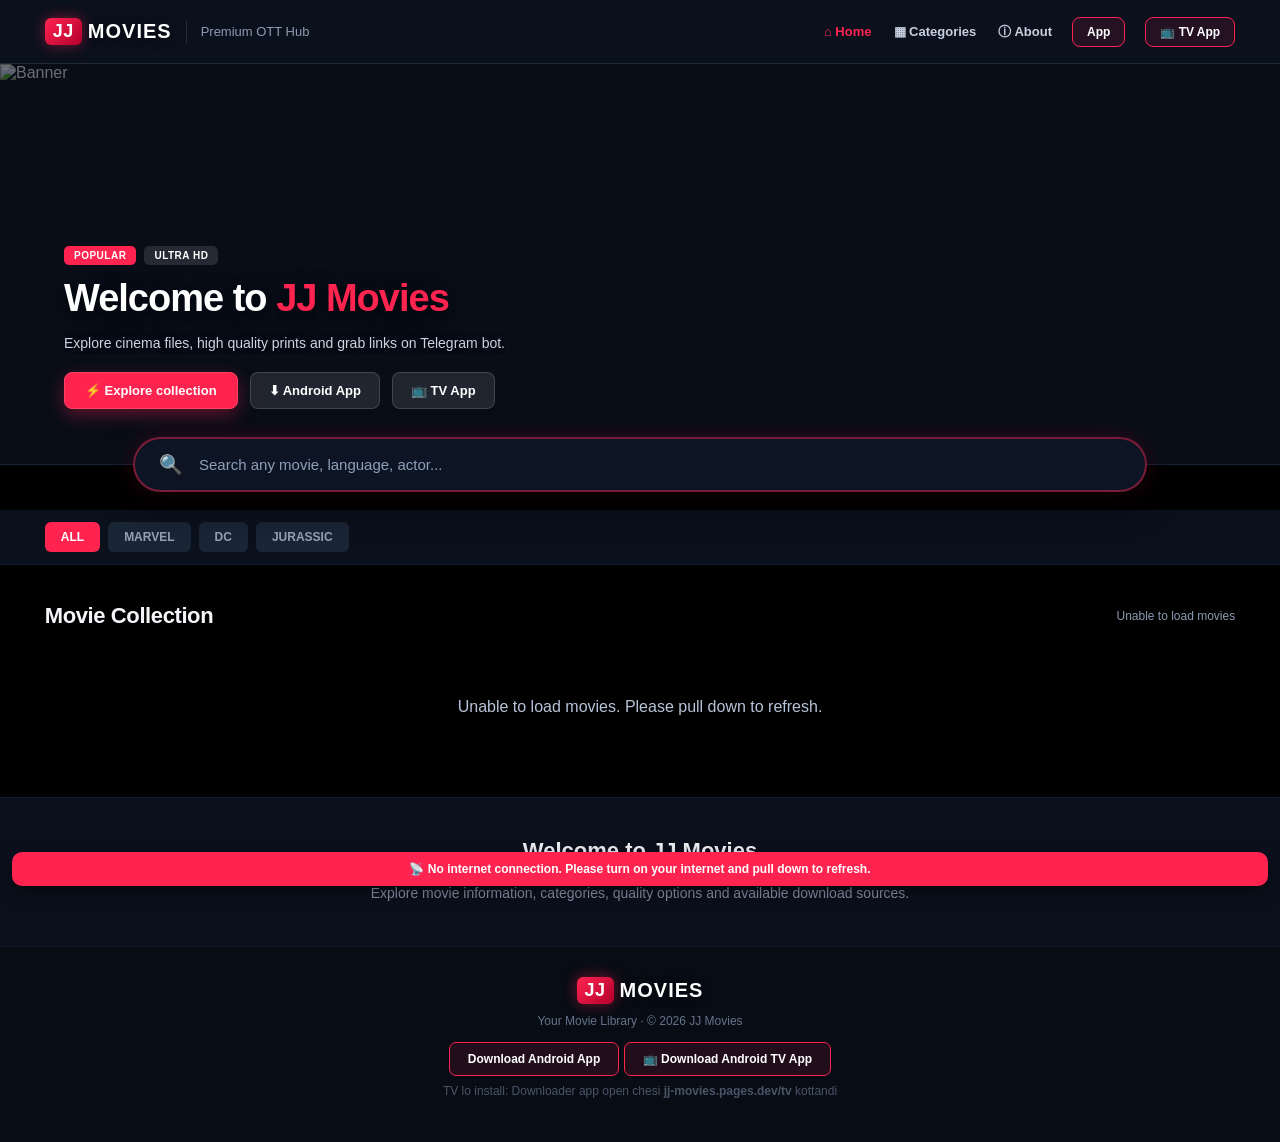
==== index.html @ bcfd7ea0 "Update index.html" ====
<!DOCTYPE html>
<html lang="en">
<head>
  <meta charset="UTF-8">
  <meta name="viewport" content="width=device-width, initial-scale=1.0">
  <meta name="theme-color" content="#090d18">
  <title>JJ Movies | Discover Movies</title>
  <link rel="stylesheet" href="style.css">
  <link rel="stylesheet" href="tv.css">
</head>
<body>
  <header class="topbar">
    <a href="#" class="logo">
      <span class="logo-box">JJ</span>
      <span class="logo-text">MOVIES</span>
    </a>
    <div class="brand-divider"></div>
    <span class="tagline">Premium OTT Hub</span>

    <div class="top-nav-right">
      <nav>
        <a href="#home" class="active">⌂ Home</a>
        <a href="#collection">▦ Categories</a>
        <a href="#about">ⓘ About</a>
      </nav>
      <a href="./jj-movies.apk" class="nav-download-app" download>
        <span>App</span>
      </a>
      <!-- TV APK button -->
      <a href="./jj-movies-tv.apk" class="nav-download-app" download>
        <span>📺 TV App</span>
      </a>
    </div>
  </header>

  <!-- Hero Spotlight Carousel -->
  <section class="hero-carousel" id="home">
    <div id="bannerCarousel" class="carousel-inner">
      <div class="banner-slide active">
        <div class="banner-backdrop">
          <img src="https://images.unsplash.com/photo-1446776811953-b23d57bd21aa?auto=format&fit=crop&w=1600&q=85" alt="Banner" class="banner-bg-img">
          <div class="banner-vignette"></div>
        </div>
        <div class="banner-overlay-content">
          <div class="banner-badge-group">
            <span class="banner-badge-tag crimson">POPULAR</span>
            <span class="banner-badge-tag">ULTRA HD</span>
          </div>
          <h1 class="banner-title">Welcome to <span>JJ Movies</span></h1>
          <p class="banner-desc">Explore cinema files, high quality prints and grab links on Telegram bot.</p>
          <div class="banner-action-row">
            <a href="#collection" class="btn-banner-primary">⚡ Explore collection</a>
            <a href="./jj-movies.apk" class="btn-banner-secondary" download>⬇ Android App</a>
            <!-- TV APK button -->
            <a href="./jj-movies-tv.apk" class="btn-banner-secondary" download>📺 TV App</a>
          </div>
        </div>
      </div>
    </div>
  </section>

  <!-- Spotlight Bottom Floating Search Bar -->
  <div class="spotlight-search-container">
    <div class="spotlight-search-box">
      <span class="search-lens-icon">🔍</span>
      <input type="text" id="searchInput" placeholder="Search any movie, language, actor..." autocomplete="off">
      <button id="clearSearchBtn" class="clear-search-btn" style="display:none;" onclick="clearLiveSearch()">✕</button>
    </div>
  </div>

  <!-- Instant Search Results Section (Shown only when searching) -->
  <section id="searchResultsSection" class="search-results-section" style="display:none;">
    <div class="collection-heading">
      <h2 id="searchResultsTitle">Search Results</h2>
      <span id="searchResultCount">0 found</span>
    </div>
    <div id="searchGrid" class="movie-grid"></div>
  </section>

  <!-- Main Default Content (Hidden during search) -->
  <div id="mainContentWrapper">
    <!-- Horizontal Category Menu -->
    <div class="menu-bar" id="categoryMenu">
      <button class="menu-btn active" onclick="filterByCustomCategory('all', this)">ALL</button>
      <button class="menu-btn" onclick="filterByCustomCategory('Marvel', this)">MARVEL</button>
      <button class="menu-btn" onclick="filterByCustomCategory('DC', this)">DC</button>
      <button class="menu-btn" onclick="filterByCustomCategory('Jurassic', this)">JURASSIC</button>
    </div>

    <main class="container" id="collection">
      <div class="collection-heading">
        <h2>Movie Collection</h2>
        <span id="movieCount">0 movies</span>
      </div>

      <!-- Hidden native filter selectors for compatibility -->
      <div style="display:none;">
        <select id="genreFilter" aria-label="Filter by category">
          <option value="all">All Categories</option>
        </select>
        <select id="yearFilter" aria-label="Filter by year">
          <option value="all">All Years</option>
        </select>
      </div>

      <!-- Movie Grid -->
      <div id="movieGrid" class="movie-grid"></div>

      <p id="emptyMessage" class="empty-message" hidden>
        No movies found. Try another search.
      </p>
    </main>
  </div>

  <section class="about-section" id="about">
    <h2>Welcome to JJ Movies</h2>
    <p>
      Explore movie information, categories, quality options
      and available download sources.
    </p>
  </section>

  <footer>
    <a href="#" class="footer-logo">
      <span class="logo-box">JJ</span>
      <span class="logo-text">MOVIES</span>
    </a>
    <p>Your Movie Library · © 2026 JJ Movies</p>
    <a href="./jj-movies.apk" class="footer-app-link" download>
      Download Android App
    </a>
    <!-- TV APK button -->
    <a href="./jj-movies-tv.apk" class="footer-app-link" download>
      📺 Download Android TV App
    </a>
    <p style="font-size:12px;opacity:.7;margin-top:8px;">
      TV lo install: Downloader app open chesi <b>jj-movies.pages.dev/tv</b> kottandi
    </p>
  </footer>

  <!-- OTT Dark Blur Modal -->
  <div id="movieModal" class="modal" hidden>
    <div class="modal-content">
      <button id="closeModal" class="close-button" aria-label="Close">&times;</button>
      <div id="modalDetails"></div>
    </div>
  </div>

  <!-- 🎬 In-App VLC / Multi-Server Video Player Modal -->
  <div id="inAppVideoModal" class="jj-player-modal-overlay" style="display:none;">
    <div class="jj-player-modal-box">
      <div class="jj-player-header">
        <div class="jj-player-title-wrap">
          <span class="jj-vlc-badge">▶ IN-APP PLAYER</span>
          <h3 id="modalMovieTitle" class="jj-player-title">Playing Movie</h3>
        </div>
        <button type="button" class="jj-player-close" onclick="closeInAppPlayer()" aria-label="Close">&times;</button>
      </div>
      <div id="serverSwitchContainer" class="jj-server-bar"></div>
      <div id="jjPlayerStage" class="jj-player-stage"></div>
    </div>
  </div>

  <script src="app.js"></script>
  <script src="tv.js"></script>
  <script>
    function filterByCustomCategory(category, btnElement) {
      document.querySelectorAll('#categoryMenu .menu-btn').forEach(function(btn) {
        btn.classList.remove('active');
      });
      if (btnElement) btnElement.classList.add('active');

      var genreSelect = document.getElementById('genreFilter');
      if (genreSelect) {
        var option = genreSelect.querySelector('option[value="' + category + '"]');
        if (!option && category !== 'all') {
          option = document.createElement('option');
          option.value = category;
          option.textContent = category;
          genreSelect.appendChild(option);
        }
        genreSelect.value = category;
        genreSelect.dispatchEvent(new Event('change'));
      }
    }
  </script>

  <!-- Cloudflare Web Analytics -->
  <script type='module' src='https://static.cloudflareinsights.com/beacon.min.js' data-cf-beacon='{"token": "9d70c824b627424b8b486d665627804c"}'></script>
</body>
</html>
---- style.css ----
* {
  box-sizing: border-box;
}

html {
  scroll-behavior: smooth;
}

body {
  margin: 0;
  background: #080d18;
  color: #f5f6fa;
  font-family: Arial, Helvetica, sans-serif;
  overflow-x: hidden;
}

/* ========================================================
   TOPBAR & OTT LOGO
   ======================================================== */
.topbar {
  min-height: 64px;
  padding: 10px 3.5%;
  display: flex;
  align-items: center;
  justify-content: space-between;
  background: #0b101d;
  border-bottom: 1px solid #1e2a3b;
  position: sticky;
  top: 0;
  z-index: 999;
}

.logo,
.footer-logo {
  display: inline-flex;
  align-items: center;
  gap: 6px;
  text-decoration: none;
  white-space: nowrap;
}

.logo-box {
  background: linear-gradient(135deg, #ff2450 0%, #b3002d 100%);
  color: #ffffff;
  padding: 3px 8px;
  border-radius: 6px;
  font-weight: 900;
  font-size: 18px;
  box-shadow: 0 0 14px rgba(255, 36, 80, 0.45);
  letter-spacing: 0.5px;
}

.logo-text {
  font-size: 20px;
  font-weight: 900;
  letter-spacing: 1px;
  color: #ffffff;
  text-shadow: 0 2px 10px rgba(0, 0, 0, 0.6);
}

.brand-divider {
  width: 1px;
  height: 24px;
  background: #252d3c;
  margin: 0 14px;
}

.tagline {
  color: #8d9bb1;
  font-size: 13px;
  white-space: nowrap;
  margin-right: auto;
}

.top-nav-right {
  display: flex;
  align-items: center;
  gap: 20px;
}

.topbar nav {
  display: flex;
  align-items: center;
  gap: 22px;
}

.topbar nav a {
  color: #c8d0e1;
  text-decoration: none;
  font-size: 13px;
  font-weight: bold;
  white-space: nowrap;
}

.topbar nav a:hover,
.topbar nav a.active {
  color: #ff2450;
}

.nav-download-app {
  display: inline-flex;
  align-items: center;
  background: rgba(255, 36, 80, 0.1);
  border: 1px solid #ff2450;
  color: #ffffff;
  font-size: 12px;
  font-weight: 700;
  padding: 7px 14px;
  border-radius: 8px;
  text-decoration: none;
  transition: 0.2s;
}

.nav-download-app:hover {
  background: #ff2450;
}

/* ========================================================
   HERO SPOTLIGHT CAROUSEL
   ======================================================== */
.hero-carousel {
  position: relative;
  width: 100%;
  min-height: 400px;
  background: #080d18;
  overflow: hidden;
  border-bottom: 1px solid #18233a;
}

.carousel-inner {
  position: relative;
  width: 100%;
  min-height: 400px;
}

.banner-slide {
  position: absolute;
  inset: 0;
  width: 100%;
  height: 100%;
  opacity: 0;
  visibility: hidden;
  transition: opacity 0.8s ease-in-out, visibility 0.8s ease-in-out;
  display: flex;
  align-items: flex-end;
  padding: 40px 5% 55px;
  z-index: 1;
}

.banner-slide.active {
  opacity: 1;
  visibility: visible;
  z-index: 2;
}

.banner-backdrop {
  position: absolute;
  inset: 0;
  overflow: hidden;
  z-index: 1;
}

.banner-bg-img {
  width: 100%;
  height: 100%;
  object-fit: cover;
  object-position: center 25%;
  filter: brightness(0.55);
}

.banner-vignette {
  position: absolute;
  inset: 0;
  background: linear-gradient(180deg, rgba(8,13,24,0.2) 0%, rgba(8,13,24,0.95) 100%);
}

.banner-overlay-content {
  position: relative;
  z-index: 5;
  max-width: 580px;
  display: flex;
  flex-direction: column;
  gap: 12px;
}

.banner-badge-group {
  display: flex;
  gap: 8px;
  flex-wrap: wrap;
}

.banner-badge-tag {
  background: rgba(255, 255, 255, 0.12);
  backdrop-filter: blur(6px);
  -webkit-backdrop-filter: blur(6px);
  color: #ffffff;
  font-size: 10px;
  font-weight: bold;
  letter-spacing: 0.5px;
  padding: 4px 10px;
  border-radius: 5px;
  text-transform: uppercase;
}

.banner-badge-tag.crimson {
  background: #ff2450;
}

.banner-title {
  font-size: clamp(24px, 4vw, 38px);
  font-weight: 900;
  margin: 0;
  line-height: 1.15;
  letter-spacing: -1px;
  color: #ffffff;
  text-shadow: 0 4px 20px rgba(0, 0, 0, 0.8);
}

.banner-title span {
  color: #ff2450;
}

.banner-desc {
  font-size: clamp(12px, 1.6vw, 14px);
  line-height: 1.5;
  color: #cbd5e1;
  margin: 0;
  text-shadow: 0 2px 10px rgba(0, 0, 0, 0.7);
  display: -webkit-box;
  -webkit-line-clamp: 3;
  -webkit-box-orient: vertical;
  overflow: hidden;
}

.banner-action-row {
  display: flex;
  align-items: center;
  gap: 12px;
  margin-top: 6px;
}

.btn-banner-primary {
  background: #ff2450;
  border: 1px solid #ff4166;
  color: #ffffff;
  font-weight: 700;
  font-size: 13px;
  padding: 10px 20px;
  border-radius: 8px;
  text-decoration: none;
  display: inline-flex;
  align-items: center;
  gap: 6px;
  box-shadow: 0 6px 18px rgba(255, 36, 80, 0.35);
  cursor: pointer;
  transition: transform 0.2s, background 0.2s;
}

.btn-banner-primary:hover {
  background: #e91441;
  transform: translateY(-1px);
}

.btn-banner-secondary {
  background: rgba(255, 255, 255, 0.1);
  border: 1px solid rgba(255, 255, 255, 0.15);
  color: #ffffff;
  font-weight: 700;
  font-size: 13px;
  padding: 10px 18px;
  border-radius: 8px;
  text-decoration: none;
  backdrop-filter: blur(6px);
  -webkit-backdrop-filter: blur(6px);
  transition: 0.2s;
}

.btn-banner-secondary:hover {
  background: rgba(255, 255, 255, 0.2);
}

/* ========================================================
   SPOTLIGHT BOTTOM SEARCH BAR (BIG & PROMINENT)
   ======================================================== */
.spotlight-search-container {
  max-width: 1050px;
  margin: -28px auto 18px;
  padding: 0 18px;
  position: relative;
  z-index: 20;
}

.spotlight-search-box {
  background: rgba(14, 22, 38, 0.96);
  border: 2px solid rgba(255, 36, 80, 0.45);
  border-radius: 35px;
  padding: 14px 24px;
  display: flex;
  align-items: center;
  gap: 14px;
  backdrop-filter: blur(16px);
  -webkit-backdrop-filter: blur(16px);
  box-shadow: 0 12px 35px rgba(0, 0, 0, 0.75), 0 0 20px rgba(255, 36, 80, 0.2);
  transition: all 0.25s ease;
}

.spotlight-search-box:focus-within {
  border-color: #ff2450;
  box-shadow: 0 14px 40px rgba(0, 0, 0, 0.85), 0 0 28px rgba(255, 36, 80, 0.45);
  transform: translateY(-2px);
}

.search-lens-icon {
  font-size: 19px;
  color: #ff2450;
}

#searchInput {
  background: transparent;
  border: none;
  outline: none;
  color: #ffffff;
  font-size: 16px;
  font-weight: 500;
  width: 100%;
}

#searchInput::placeholder {
  color: #8fa0ba;
  font-size: 15px;
}

.clear-search-btn {
  background: rgba(255, 255, 255, 0.1);
  border: none;
  color: #cbd5e1;
  font-size: 14px;
  cursor: pointer;
  width: 28px;
  height: 28px;
  border-radius: 50%;
  display: flex;
  align-items: center;
  justify-content: center;
  transition: 0.2s;
}

.clear-search-btn:hover {
  background: #ff2450;
  color: #ffffff;
}

.search-results-section {
  padding: 16px 3.5% 30px;
  max-width: 1600px;
  margin: auto;
}

/* ========================================================
   CATEGORY BAR
   ======================================================== */
.menu-bar {
  display: flex;
  overflow-x: auto;
  gap: 8px;
  background-color: #0b101d;
  padding: 12px 3.5%;
  border-bottom: 1px solid #141c2c;
  white-space: nowrap;
  scrollbar-width: none;
}

.menu-bar::-webkit-scrollbar {
  display: none;
}

.menu-btn {
  background-color: #1a2536;
  color: #94a3b8;
  border: none;
  padding: 8px 16px;
  font-size: 12px;
  font-weight: bold;
  border-radius: 6px;
  cursor: pointer;
  transition: 0.3s;
}

.menu-btn.active,
.menu-btn:hover {
  background-color: #ff2450;
  color: #ffffff;
}

/* ========================================================
   MOVIE COLLECTION & POSTER BADGE CARDS
   ======================================================== */
.container {
  padding: 24px 3.5% 30px;
  max-width: 1600px;
  margin: auto;
}

.collection-heading {
  display: flex;
  justify-content: space-between;
  align-items: center;
  gap: 12px;
  margin-bottom: 18px;
}

.collection-heading h2 {
  font-size: 22px;
  margin: 0;
  letter-spacing: -.4px;
}

#movieCount,
#searchResultCount {
  color: #8d9bb1;
  font-size: 12px;
}

.movie-grid {
  display: grid;
  grid-template-columns: repeat(5, minmax(0, 1fr));
  gap: 14px;
}

.movie-card {
  position: relative;
  min-width: 0;
  overflow: hidden;
  background: linear-gradient(180deg, #0e1624 0%, #0a0e1a 100%);
  border: 1px solid #1a273b;
  border-radius: 12px;
  transition: transform .2s, border-color .2s, box-shadow .2s;
  display: flex;
  flex-direction: column;
}

.movie-card:hover {
  transform: translateY(-4px);
  border-color: #ff2450;
  box-shadow: 0 12px 28px rgba(0, 0, 0, .45);
}

.card-poster-wrapper {
  position: relative;
  width: 100%;
  aspect-ratio: 2 / 3;
  overflow: hidden;
}

.card-badge-top-left {
  position: absolute;
  top: 8px;
  left: 8px;
  background: rgba(8, 13, 24, 0.88);
  backdrop-filter: blur(4px);
  -webkit-backdrop-filter: blur(4px);
  border: 1px solid rgba(255, 255, 255, 0.15);
  color: #ffb830;
  font-size: 9px;
  font-weight: 800;
  padding: 3px 6px;
  border-radius: 4px;
  z-index: 5;
  text-transform: uppercase;
}

.card-badge-top-right {
  position: absolute;
  top: 8px;
  right: 8px;
  background: rgba(229, 9, 20, 0.9);
  color: #ffffff;
  font-size: 9px;
  font-weight: 800;
  padding: 3px 6px;
  border-radius: 4px;
  z-index: 5;
}

.poster {
  width: 100%;
  height: 100%;
  display: block;
  object-fit: cover;
  background: #111824;
}

.poster-placeholder {
  width: 100%;
  height: 100%;
  display: flex;
  align-items: center;
  justify-content: center;
  text-align: center;
  padding: 12px;
  color: #ff4166;
  font-size: 16px;
  font-weight: bold;
  background: #101625;
}

.movie-info {
  padding: 12px;
  display: flex;
  flex-direction: column;
  flex: 1;
}

.movie-info h3 {
  margin: 0 0 6px;
  font-size: 14px;
  font-weight: 700;
  line-height: 1.35;
  overflow-wrap: anywhere;
  color: #ffffff;
}

.movie-meta {
  margin-bottom: 12px;
  color: #8d9bb1;
  font-size: 11px;
  line-height: 1.4;
  margin-top: auto;
}

.details-button {
  display: block;
  width: 100%;
  padding: 9px 5px;
  color: white;
  background: #ff2450;
  border: 0;
  border-radius: 6px;
  font-size: 11px;
  font-weight: bold;
  cursor: pointer;
  transition: background 0.2s;
  text-transform: uppercase;
  letter-spacing: 0.5px;
}

.details-button:hover {
  background: #e91441;
}

.empty-message {
  text-align: center;
  color: #b6c4d9;
  padding: 35px 10px;
}

/* ========================================================
   ABOUT & FOOTER
   ======================================================== */
.about-section {
  padding: 40px 20px;
  text-align: center;
  background: #0b101d;
  border-top: 1px solid #141c2c;
}

.about-section h2 {
  margin-top: 0;
  font-size: 22px;
  font-weight: 800;
}

.about-section p {
  max-width: 620px;
  margin: auto;
  color: #8d9bb1;
  line-height: 1.7;
  font-size: 14px;
}

footer {
  padding: 30px 15px;
  text-align: center;
  background: #080c14;
  border-top: 1px solid #141c2c;
}

footer p {
  color: #64748b;
  font-size: 12px;
  margin: 10px 0 14px;
}

.footer-app-link {
  display: inline-block;
  padding: 9px 18px;
  color: #ffffff;
  background: rgba(255, 36, 80, 0.1);
  border: 1px solid #ff2450;
  text-decoration: none;
  border-radius: 7px;
  font-size: 12px;
  font-weight: 700;
  transition: 0.2s;
}

.footer-app-link:hover {
  background: #ff2450;
}

/* ========================================================
   DELUXE OTT MODAL
   ======================================================== */
.modal {
  position: fixed;
  inset: 0;
  z-index: 1100;
  padding: 16px;
  overflow-y: auto;
  background: rgba(4, 8, 16, 0.88);
  backdrop-filter: blur(14px);
  -webkit-backdrop-filter: blur(14px);
  display: flex;
  align-items: center;
  justify-content: center;
}

.modal-content {
  position: relative;
  background: #0d1527;
  border: 1px solid rgba(255, 255, 255, 0.08);
  border-radius: 20px;
  max-width: 480px;
  width: 100%;
  max-height: 90vh;
  overflow-y: auto;
  box-shadow: 0 25px 60px rgba(0, 0, 0, 0.85);
  padding: 24px 20px;
  color: #e2e8f0;
}

.close-button {
  position: absolute;
  top: 14px;
  right: 14px;
  background: rgba(255, 255, 255, 0.08);
  border: none;
  color: #94a3b8;
  width: 32px;
  height: 32px;
  border-radius: 50%;
  cursor: pointer;
  font-size: 16px;
  display: flex;
  align-items: center;
  justify-content: center;
  transition: background 0.2s, color 0.2s;
  z-index: 20;
}

.close-button:hover {
  background: rgba(255, 255, 255, 0.18);
  color: #ffffff;
}

.movie-header-flex {
  display: flex;
  gap: 14px;
  margin-bottom: 18px;
}

.modal-mini-poster {
  width: 78px;
  height: 115px;
  border-radius: 10px;
  object-fit: cover;
  flex-shrink: 0;
  border: 1px solid rgba(255, 255, 255, 0.08);
  background: #101725;
}

.movie-header-info {
  flex: 1;
  min-width: 0;
  padding-right: 32px; /* Close button title meeda overlap avvakunda protection */
}

.movie-header-info h2 {
  font-size: 18px;
  font-weight: 700;
  color: #ffffff;
  margin: 0 0 4px 0;
  line-height: 1.3;
  word-break: break-word;
}

.movie-meta-chips {
  font-size: 12px;
  color: #94a3b8;
  margin-bottom: 6px;
  display: flex;
  align-items: center;
  gap: 6px;
  flex-wrap: wrap;
}

.movie-meta-chips .genre-badge {
  color: #38bdf8;
  font-weight: 600;
}

/* Modal Trailer Button */
.btn-modal-trailer {
  display: inline-flex;
  align-items: center;
  gap: 5px;
  background: rgba(255, 36, 80, 0.15);
  border: 1px solid #ff2450;
  color: #ffffff !important;
  text-decoration: none;
  font-size: 11px;
  font-weight: 700;
  padding: 4px 10px;
  border-radius: 6px;
  margin: 4px 0 6px 0;
  transition: 0.2s;
  width: fit-content;
}

.btn-modal-trailer:hover {
  background: #ff2450;
  color: #ffffff;
}

.movie-desc-text {
  font-size: 11px;
  line-height: 1.45;
  color: #64748b;
  margin: 0;
  display: -webkit-box;
  -webkit-line-clamp: 3;
  -webkit-box-orient: vertical;
  overflow: hidden;
}

.prints-header-bar {
  display: flex;
  justify-content: space-between;
  align-items: center;
  padding: 12px 0 10px 0;
  border-top: 1px solid rgba(255, 255, 255, 0.06);
  margin-bottom: 10px;
}

.prints-header-bar span {
  font-size: 10px;
  font-weight: 700;
  letter-spacing: 0.8px;
  text-transform: uppercase;
  color: #94a3b8;
}

.status-dot-active {
  color: #34d399 !important;
  font-size: 11px !important;
  font-weight: 600 !important;
  text-transform: none !important;
}

.version-list-grid {
  display: flex;
  flex-direction: column;
  gap: 9px;
}

.version-tile {
  background: #131c31;
  border: 1px solid rgba(255, 255, 255, 0.04);
  border-radius: 12px;
  padding: 11px 14px;
  display: flex;
  align-items: center;
  justify-content: space-between;
  gap: 12px;
}

.version-tile-info {
  display: flex;
  flex-direction: column;
  gap: 2px;
  min-width: 0;
}

.version-quality-title {
  font-size: 13px;
  font-weight: 700;
  color: #f1f5f9;
  white-space: nowrap;
  overflow: hidden;
  text-overflow: ellipsis;
}

.version-audio-sub {
  font-size: 11px;
  color: #94a3b8;
}

.btn-tele-bot {
  background: #ff2450;
  color: #ffffff !important;
  text-decoration: none;
  font-size: 11px;
  font-weight: 700;
  padding: 8px 15px;
  border-radius: 20px;
  display: inline-flex;
  align-items: center;
  gap: 6px;
  box-shadow: 0 4px 14px rgba(255, 36, 80, 0.35);
  white-space: nowrap;
  flex-shrink: 0;
  border: none;
  cursor: pointer;
  transition: transform 0.15s ease, background 0.15s ease;
}

.btn-tele-bot:hover {
  background: #e91441;
  transform: scale(1.03);
}

.modal-footer-sharing {
  margin-top: 15px;
  padding-top: 12px;
  border-top: 1px solid rgba(255, 255, 255, 0.06);
  display: flex;
  align-items: center;
  justify-content: space-between;
  gap: 10px;
}

.modal-footer-sharing span {
  font-size: 11px;
  color: #4b5a75;
  font-weight: 700;
  text-transform: uppercase;
}

.btn-whatsapp-share {
  background: rgba(37, 211, 102, 0.12);
  border: 1px solid #25d366;
  color: #25d366 !important;
  text-decoration: none;
  font-size: 10px;
  font-weight: 700;
  padding: 6px 12px;
  border-radius: 15px;
  display: inline-flex;
  align-items: center;
  gap: 5px;
  transition: 0.2s;
}

.btn-whatsapp-share:hover {
  background: #25d366;
  color: #ffffff !important;
}

[hidden] {
  display: none !important;
}

/* ========================================================
   RESPONSIVE DESIGN RULES
   ======================================================== */
@media (min-width: 1200px) {
  .movie-grid {
    grid-template-columns: repeat(8, minmax(0, 1fr));
  }
}

@media (max-width: 900px) {
  .tagline,
  .brand-divider {
    display: none;
  }

  .top-nav-right nav {
    gap: 14px;
  }

  .movie-grid {
    grid-template-columns: repeat(4, minmax(0, 1fr));
  }
}

@media (max-width: 600px) {
  .topbar {
    padding: 10px 14px;
  }

  .logo-box {
    font-size: 16px;
    padding: 2px 6px;
  }

  .logo-text {
    font-size: 18px;
  }

  .top-nav-right nav {
    gap: 12px;
  }

  .topbar nav a {
    font-size: 11px;
  }

  .nav-download-app {
    padding: 5px 10px;
    font-size: 11px;
  }

  .hero-carousel,
  .carousel-inner {
    min-height: 340px;
  }

  .banner-slide {
    padding: 24px 14px 40px;
  }

  .spotlight-search-container {
    margin-top: -24px;
    padding: 0 14px;
  }

  .spotlight-search-box {
    padding: 11px 18px;
    border-radius: 28px;
  }

  .search-lens-icon {
    font-size: 16px;
  }

  #searchInput {
    font-size: 14px;
  }

  #searchInput::placeholder {
    font-size: 13.5px;
  }

  .container,
  .search-results-section {
    padding: 16px 12px 30px;
  }

  .collection-heading h2 {
    font-size: 18px;
  }

  .movie-grid {
    grid-template-columns: repeat(2, minmax(0, 1fr));
    gap: 12px;
  }

  .movie-info {
    padding: 10px 8px;
  }

  .movie-info h3 {
    font-size: 13px;
  }

  .modal-content {
    padding: 18px 14px;
    border-radius: 16px;
  }
}
---- tv.css ----
html.tv-mode body { cursor: none; }
.tv-mode :focus {
  outline: 3px solid #fff !important;
  outline-offset: 3px;
  box-shadow: 0 0 0 7px rgba(229, 9, 20, .75) !important;
}
.tv-mode .movie-card { transition: transform .15s; }
.tv-mode .movie-card:focus { transform: scale(1.08); position: relative; z-index: 5; }
.tv-mode .movie-grid { grid-template-columns: repeat(auto-fill, minmax(210px, 1fr)); gap: 30px; }
.tv-mode .menu-btn { padding: 14px 30px; font-size: 18px; }
.tv-mode .container, .tv-mode .topbar { padding-left: 4vw; padding-right: 4vw; }
.tv-mode .nav-download-app,
.tv-mode .footer-app-link,
.tv-mode a[download],
.tv-mode .jj-player-fs-btn,
.tv-mode #jjFullscreenBtn { display: none !important; }
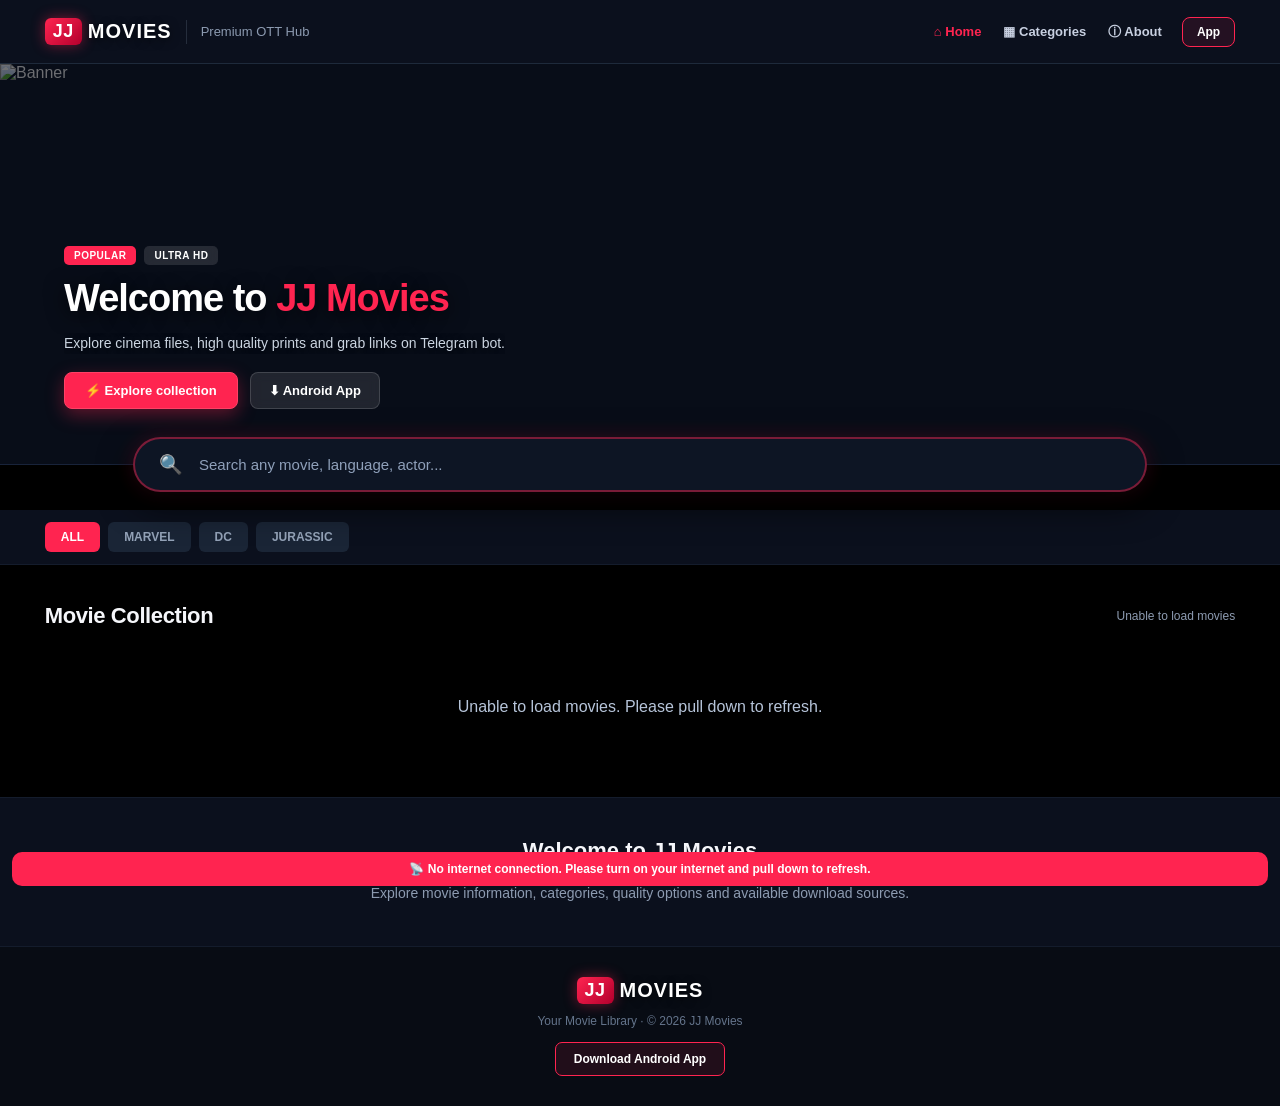
==== commit 664a9c61: "Update index.html" ====
--- a/index.html
+++ b/index.html
@@ -26,10 +26,6 @@
       <a href="./jj-movies.apk" class="nav-download-app" download>
         <span>App</span>
       </a>
-      <!-- TV APK button -->
-      <a href="./jj-movies-tv.apk" class="nav-download-app" download>
-        <span>📺 TV App</span>
-      </a>
     </div>
   </header>
 
@@ -51,8 +47,6 @@
           <div class="banner-action-row">
             <a href="#collection" class="btn-banner-primary">⚡ Explore collection</a>
             <a href="./jj-movies.apk" class="btn-banner-secondary" download>⬇ Android App</a>
-            <!-- TV APK button -->
-            <a href="./jj-movies-tv.apk" class="btn-banner-secondary" download>📺 TV App</a>
           </div>
         </div>
       </div>
@@ -129,13 +123,6 @@
     <a href="./jj-movies.apk" class="footer-app-link" download>
       Download Android App
     </a>
-    <!-- TV APK button -->
-    <a href="./jj-movies-tv.apk" class="footer-app-link" download>
-      📺 Download Android TV App
-    </a>
-    <p style="font-size:12px;opacity:.7;margin-top:8px;">
-      TV lo install: Downloader app open chesi <b>jj-movies.pages.dev/tv</b> kottandi
-    </p>
   </footer>
 
   <!-- OTT Dark Blur Modal -->
@@ -146,22 +133,7 @@
     </div>
   </div>
 
-  <!-- 🎬 In-App VLC / Multi-Server Video Player Modal -->
-  <div id="inAppVideoModal" class="jj-player-modal-overlay" style="display:none;">
-    <div class="jj-player-modal-box">
-      <div class="jj-player-header">
-        <div class="jj-player-title-wrap">
-          <span class="jj-vlc-badge">▶ IN-APP PLAYER</span>
-          <h3 id="modalMovieTitle" class="jj-player-title">Playing Movie</h3>
-        </div>
-        <button type="button" class="jj-player-close" onclick="closeInAppPlayer()" aria-label="Close">&times;</button>
-      </div>
-      <div id="serverSwitchContainer" class="jj-server-bar"></div>
-      <div id="jjPlayerStage" class="jj-player-stage"></div>
-    </div>
-  </div>
-
-  <script src="app.js"></script>
+  <script src="app.js?v=2"></script>
   <script src="tv.js"></script>
   <script>
     function filterByCustomCategory(category, btnElement) {
--- a/tv.css
+++ b/tv.css
@@ -14,3 +14,37 @@
 .tv-mode a[download],
 .tv-mode .jj-player-fs-btn,
 .tv-mode #jjFullscreenBtn { display: none !important; }
+
+/* ===== TV: online watch matrame, downloads kanipinchavu ===== */
+.tv-mode .prints-header-bar,
+.tv-mode #modalVersionContainer,
+.tv-mode .version-list-grid,
+.tv-mode .version-tile,
+.tv-mode .btn-tele-bot,
+.tv-mode .modal-footer-sharing,
+.tv-mode .btn-whatsapp-share,
+.tv-mode .modal-action-buttons-row,
+.tv-mode .btn-modal-trailer,
+.tv-mode a[target="_blank"],
+.tv-mode .about-section,
+.tv-mode nav a[href="#about"] { display: none !important; }
+
+/* ===== Mobile header fix (logo + nav + buttons chirak ga undakunda) ===== */
+@media (max-width: 700px) {
+  .topbar {
+    flex-wrap: wrap;
+    row-gap: 8px;
+    padding: 10px 14px;
+  }
+  .top-nav-right { display: contents; }
+  .logo { order: 1; }
+  .topbar .nav-download-app { order: 2; }
+  .topbar nav {
+    order: 3;
+    width: 100%;
+    justify-content: space-between;
+    gap: 8px;
+  }
+  /* TV App button phone lo avasaram ledu (footer lo untundi) */
+  .topbar .nav-download-app[href*="tv"] { display: none; }
+}
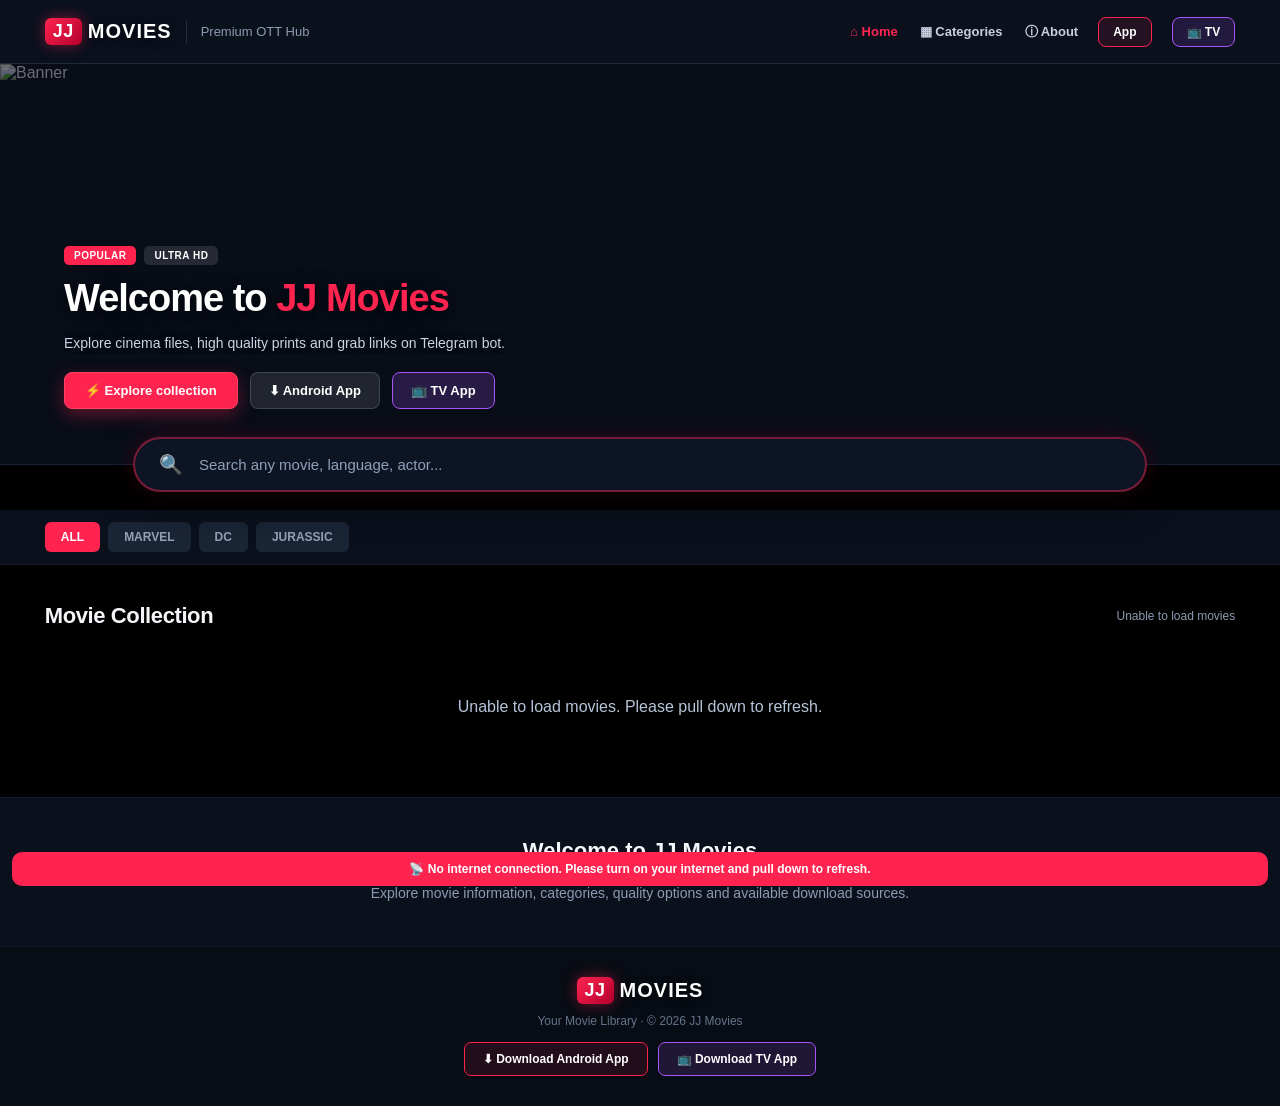
==== commit d9c3ed0a: "Update index.html" ====
--- a/index.html
+++ b/index.html
@@ -23,8 +23,11 @@
         <a href="#collection">▦ Categories</a>
         <a href="#about">ⓘ About</a>
       </nav>
-      <a href="./jj-movies.apk" class="nav-download-app" download>
+      <a href="./jj-movies.apk" id="navAppDownloadLink" class="nav-download-app jj-apk-btn" download>
         <span>App</span>
+      </a>
+      <a href="./jj-movies-tv.apk" id="navTvDownloadLink" class="nav-download-app jj-apk-btn" download style="border-color:#a855f7;background:rgba(168,85,247,0.15);">
+        <span>📺 TV</span>
       </a>
     </div>
   </header>
@@ -44,9 +47,10 @@
           </div>
           <h1 class="banner-title">Welcome to <span>JJ Movies</span></h1>
           <p class="banner-desc">Explore cinema files, high quality prints and grab links on Telegram bot.</p>
-          <div class="banner-action-row">
+          <div class="banner-action-row" style="flex-wrap:wrap;">
             <a href="#collection" class="btn-banner-primary">⚡ Explore collection</a>
-            <a href="./jj-movies.apk" class="btn-banner-secondary" download>⬇ Android App</a>
+            <a href="./jj-movies.apk" id="bannerAppDownloadLink" class="btn-banner-secondary jj-apk-btn" download>⬇ Android App</a>
+            <a href="./jj-movies-tv.apk" id="bannerTvDownloadLink" class="btn-banner-secondary jj-apk-btn" download style="border-color:#a855f7;background:rgba(168,85,247,0.2);">📺 TV App</a>
           </div>
         </div>
       </div>
@@ -120,9 +124,14 @@
       <span class="logo-text">MOVIES</span>
     </a>
     <p>Your Movie Library · © 2026 JJ Movies</p>
-    <a href="./jj-movies.apk" class="footer-app-link" download>
-      Download Android App
-    </a>
+    <div style="display:flex;justify-content:center;gap:10px;flex-wrap:wrap;">
+      <a href="./jj-movies.apk" id="footerAppDownloadLink" class="footer-app-link jj-apk-btn" download>
+        ⬇ Download Android App
+      </a>
+      <a href="./jj-movies-tv.apk" id="footerTvDownloadLink" class="footer-app-link jj-apk-btn" download style="border-color:#a855f7;background:rgba(168,85,247,0.15);">
+        📺 Download TV App
+      </a>
+    </div>
   </footer>
 
   <!-- OTT Dark Blur Modal -->
@@ -133,7 +142,7 @@
     </div>
   </div>
 
-  <script src="app.js?v=2"></script>
+  <script src="app.js?v=10"></script>
   <script src="tv.js"></script>
   <script>
     function filterByCustomCategory(category, btnElement) {
